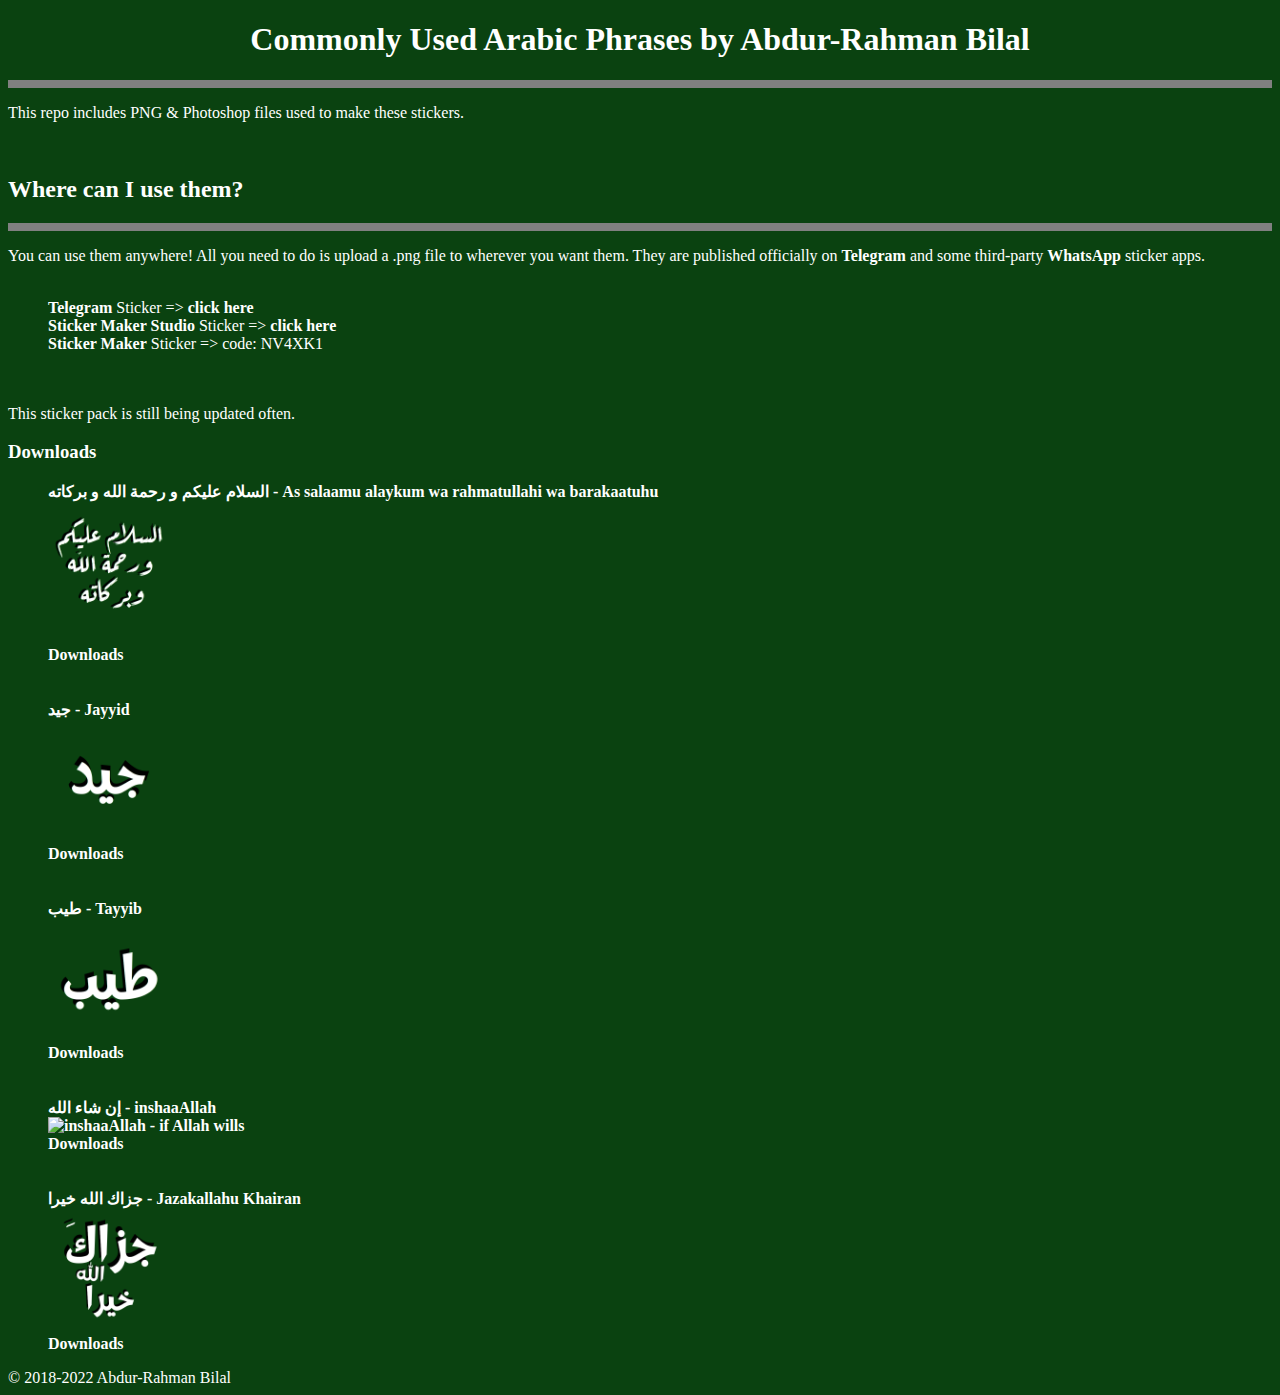
==== index.html @ d4b1bf50 "fixed a quick SEO isuue" ====
<!DOCTYPE html>
<html lang="en">

<head>
    <meta charset="UTF-8">
    <meta http-equiv="X-UA-Compatible" content="IE=edge">
    <meta name="viewport" content="width=device-width, initial-scale=1.0">
    <title>Commonly Used Arabic Phrases | Abdur-Rahman Bilal</title>
    <link rel="stylesheet" href="./assets/css/style.css">
    <meta property="og:title" content="Commonly Used Arabic Phrases | Abdur-Rahman Bilal">
    <meta property="og:description" content="Commonly Used Arabic Phrases stickers">
    <meta property="og:image" content="/assets/coverimage.png">
    <meta property="og:type" content="website">
    <meta property="og:url" content="https://commonarabic.aramservices.com">


</head>

<body>
    <header>
        <h1>Commonly Used Arabic Phrases by <a href="https://aramb.aramservices.com"> Abdur-Rahman Bilal</a></h1>
        <hr>
    </header>
    <main>
        <p>
            This repo includes PNG & Photoshop files used to make these stickers.
        </p><br>
        <h2>
            Where can I use them?
        </h2>
        <hr>
        <p>You can use them anywhere! All you need to do is upload a .png file to wherever you want them.

            They are published officially on <a href="https://bit.ly/commonarabictelegram"> Telegram</a> and some
            third-party <a href="https://www.whatsapp.com/">WhatsApp</a> sticker apps. <br><br>
        <ol>
            <li>
                <a href="https://t.me"> Telegram</a> Sticker => <a href="https://bit.ly/commonarabictelegram">click
                    here</a>
            </li>
            <li>
                <a href="https://getstickerpack.com/"> Sticker Maker Studio</a> Sticker => <a
                    href="https://bit.ly/commonarabicstkmakerstudio">click here</a> <br>

            </li>
            <li>
                <a href="(https://stickercommunity.com/">Sticker Maker</a> Sticker => code: NV4XK1
            </li>
        </ol>
        <br> <br>
        This sticker pack is still being updated often.
        </p>

        <div id="downloads">
            <h3>Downloads</h3>
            <p>
            <ul>
                <a href="./as salaamu alaykum wa rahmatullahi wa barakaatuhu/index.html">
                    <li>
                        السلام عليكم و رحمة الله و بركاته - As salaamu alaykum wa rahmatullahi wa barakaatuhu <br>
                        <img src="./السلام عليكم و رحمة الله و بركاته - As salaamu alaykum wa rahmatullahi wa barakaatuhu /As salaamu alaykum wa rahmatullahi wa barakaatuhu - السلام عليكم و رحمة الله و بركاته.png"
                            alt="As salaamu alaykum wa rahmatullahi wa barakaatuhu - May the peace, mercy, and blessings of Allah be with you"
                            title="May the peace, mercy, and blessings of Allah be with you in Arabic">
                        <br><br>
                        Downloads
                    </li>
                </a>
                <a href="./jayyid/index.html">
                    <li><br><br>
                        جيد - Jayyid<br>
                        <img src="./جيد - Jayyid/Jayyid - جيد.png" alt="Jayyid - Good" title="Good in Arabic"><br>
                        Downloads
                    </li>
                </a>
                <a href="./tayyib/index.html">

                    <li><br><br>
                        طيب - Tayyib<br>
                        <img src="./طيب - Tayyib/طيب - Tayyib.png" alt="Tayyib - Okay" title="Okay in Arabic"><br>
                        Downloads
                    </li>
                </a>
                <a href="./inshaaAllah/index.html">
                    <li><br><br>
                        إن شاء الله - inshaaAllah <br>
                        <img src="./إن شاء الله - inshaaAllah /inshaaAllah - إن شاء الله.png"
                            alt="inshaaAllah - if Allah wills" title="inshaaAllah in Arabic"><br>
                        Downloads
                    </li>
                </a><br><br>
                <a href="./jazakallahu khairan/index.html">
                    <li>
                        جزاك الله خيرا - Jazakallahu Khairan <br>
                        <img src="./جزاك الله خيرا - Jazakallahu Khairan /جزاك الله خيرا - Jazakallahu Khairan .png"
                            alt="Jazakallahu Khairan - May Allah reward you with good"
                            title="Jazakallahu Khairan in Arabic"><br>
                        Downloads
                    </li>
                </a>
            </ul>
            </p>
        </div>


    </main>
</body>

</html>
---- assets/css/style.css ----
body {
  color: #ffffff;
  background-color: #0a4210;
  font-family: "reg-font";
  font-size: 16px;
}

body::after {
  content: "© 2018-2022 Abdur-Rahman Bilal";
  text-align: center;
  align-items: center;
  align-content: center;
}

@font-face {
  font-family: "reg-font";
  src: url(Squad-Regular.ttf) format(truetype);
}

@font-face {
  font-family: "arabic-trad";
  src: url(trado.ttf) format(truetype);
}

@font-face {
  font-family: "head-font";
  src: url(AbrilFatface-Regular.ttf) format(truetype);
}

header {
  color: white;
}

.headtxt {
  width: 420px;
}

h1 {
  font-family: "head-font";
  text-align: center;
}

.headtxt h1 a {
  font-size: 42px;
  text-decoration: none;
  color: #ffffff;
}

nav {
  display: block;
  width: 800px;
  margin-left: 150px;
  max-width: 100%;
  text-align: center;
  overflow: hidden;
}

nav a {
  display: inline-block;
  color: #ffffff;
  padding-left: 20px;
  font-weight: bold;
  text-decoration: none;
}

.aboutme {
  width: 700px;
  max-width: 100%;
  padding-left: 1rem;
  padding-right: 1rem;
  box-sizing: border-box;
  margin: auto;
  text-align: center;
}

.projects {
  width: 800px;
  max-width: 100%;
  padding-left: 0.1rem;
  padding-right: 0.1rem;
  box-sizing: border-box;
  margin: auto;
}

.projects-container {
  display: flex;
  flex-direction: row;
  margin: auto;
}

.project-item {
  padding-left: 1rem;
  padding-right: 1rem;
}

.project-img {
  display: block;
  margin: auto;
}

.project-title {
  text-align: center;
}

.project-text {
  text-align: center;
}

.project-link {
  display: block;
  text-align: center;
}

a {
  color: #ffffff;
  font-weight: bold;
  text-decoration: none;
}

@media screen and (max-width: 900px) {
  header {
    width: 600px;
  }

  nav {
    width: 600px;
    margin-left: 50px;
  }

  nav a {
    padding-left: 20px;
  }
}

@media screen and (max-width: 850px) {
  .projects {
    width: 450px;
  }

  .projects-container {
    display: block;
  }
}

@media screen and (max-width: 650px) {
  header {
    display: block;
  }

  .headtxt {
    width: fit-content;
    margin: auto;
  }

  nav {
    margin-left: 0;
  }

  .arabictxt {
    text-align: center;
    font-family: "arabic-trad";
  }

  .form {
    width: 100%;
    display: flex;
    flex-direction: column;
    align-items: center;
    padding-left: 1rem;
    padding-right: 1rem;
  }
}

.arabictxt {
  font-family: "arabic-trad";
  font-size: 2em;
}
.form {
  width: 100%;
  display: flex;
  flex-direction: column;
  align-items: center;
  padding-left: 1rem;
  padding-right: 1rem;
}

/* Dropdown Button */
.dropbtn {
  background-color: #04aa6d;
  color: white;
  padding: 16px;
  font-size: 16px;
  border: none;
}

/* The container <div> - needed to position the dropdown content */
.dropdown {
  position: relative;
  display: inline-block;
}

/* Dropdown Content (Hidden by Default) */
.dropdown-content {
  display: none;
  position: absolute;
  background-color: #f1f1f1;
  min-width: 160px;
  box-shadow: 0px 8px 16px 0px rgba(0, 0, 0, 0.2);
  z-index: 1;
}

/* Links inside the dropdown */
.dropdown-content a {
  color: black;
  padding: 12px 16px;
  text-decoration: none;
  display: block;
}

/* Change color of dropdown links on hover */
.dropdown-content a:hover {
  background-color: #ddd;
}

/* Show the dropdown menu on hover */
.dropdown:hover .dropdown-content {
  display: block;
}

/* Change the background color of the dropdown button when the dropdown content is shown */
.dropdown:hover .dropbtn {
  background-color: #3e8e41;
}

a:hover {
  color: #04aa6d !important;
  font-size: 20px !important;
}
#aws {
  font-size: 40px;
}
hr {
  height: 0.001px;
  font-weight: 500;
  border-width: 4px;
  border-style: solid;
}

li {
  list-style-type: none;
}
li img {
  width: 10%;
}
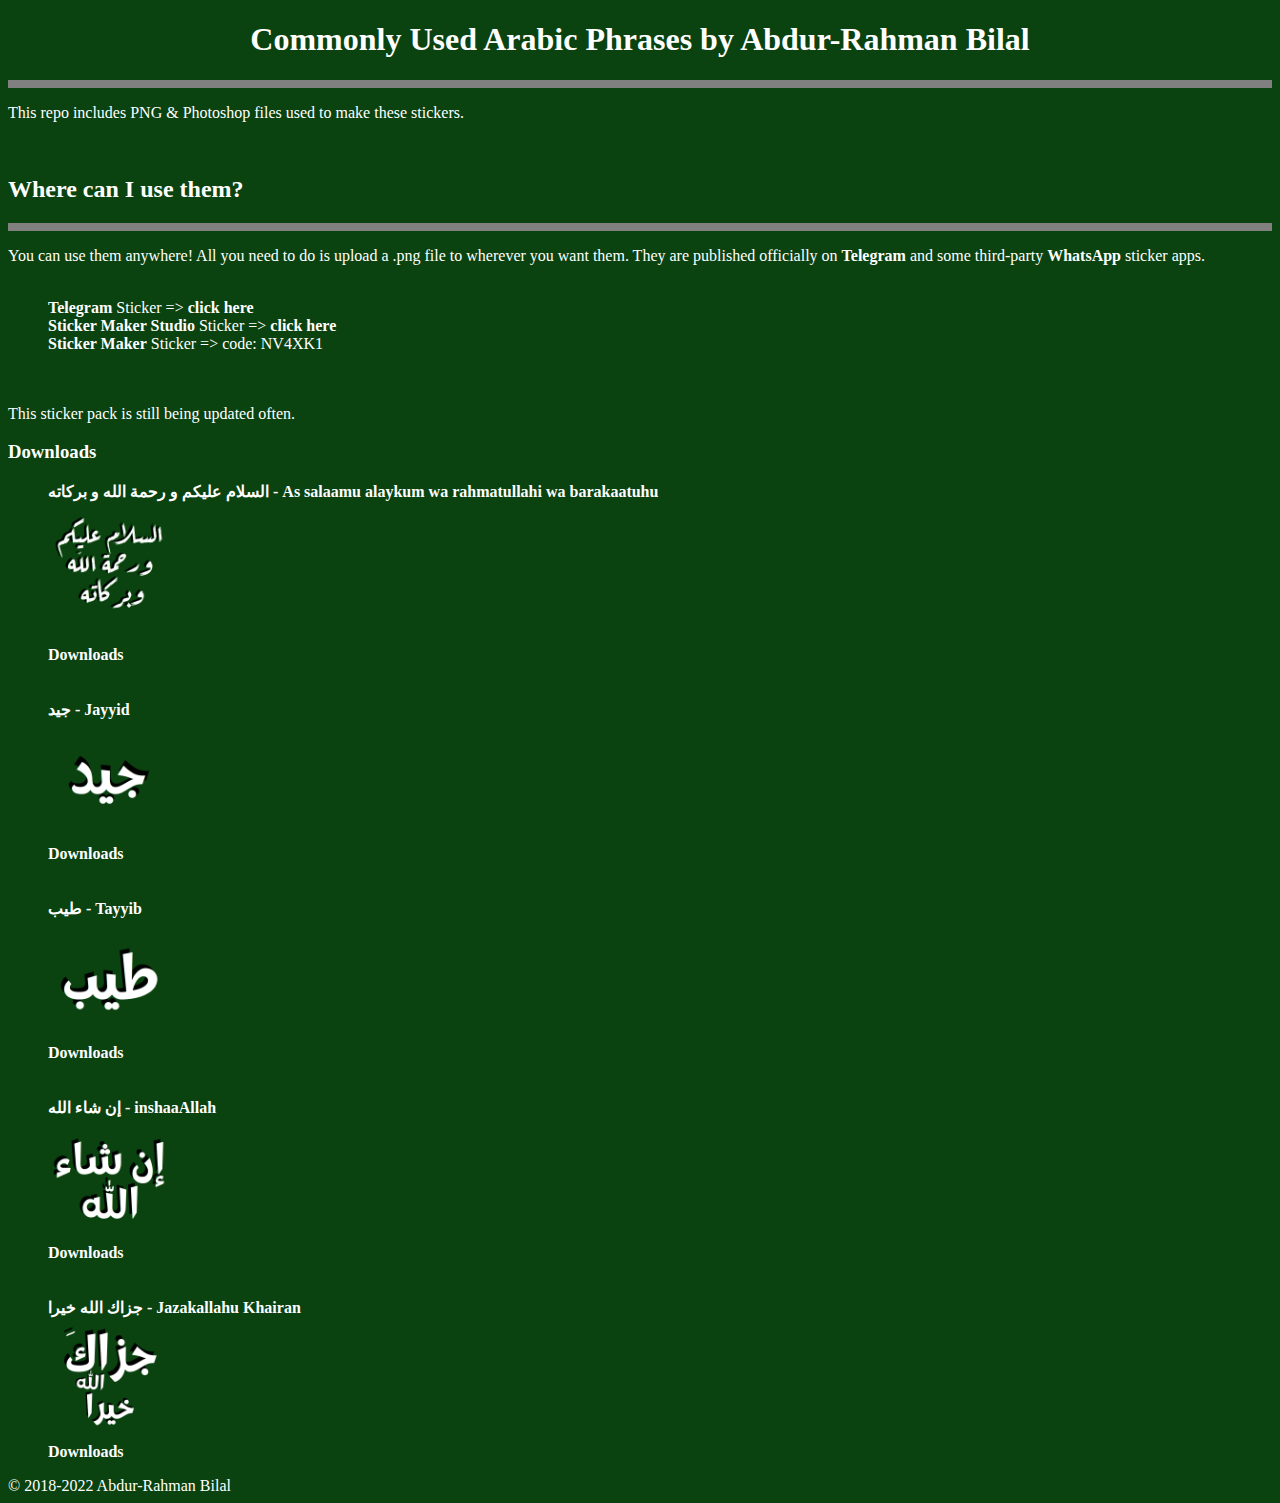
==== commit bfba7055: "fixed images error because of an file structure change" ====
--- a/index.html
+++ b/index.html
@@ -55,43 +55,45 @@
             <h3>Downloads</h3>
             <p>
             <ul>
-                <a href="./as salaamu alaykum wa rahmatullahi wa barakaatuhu/index.html">
+                <a href="./as salaamu alaykum wa rahmatullahi wa barakaatuhu/">
                     <li>
                         السلام عليكم و رحمة الله و بركاته - As salaamu alaykum wa rahmatullahi wa barakaatuhu <br>
-                        <img src="./السلام عليكم و رحمة الله و بركاته - As salaamu alaykum wa rahmatullahi wa barakaatuhu /As salaamu alaykum wa rahmatullahi wa barakaatuhu - السلام عليكم و رحمة الله و بركاته.png"
+                        <img src="./as salaamu alaykum wa rahmatullahi wa barakaatuhu/السلام عليكم و رحمة الله و بركاته - As salaamu alaykum wa rahmatullahi wa barakaatuhu /As salaamu alaykum wa rahmatullahi wa barakaatuhu - السلام عليكم و رحمة الله و بركاته.png"
                             alt="As salaamu alaykum wa rahmatullahi wa barakaatuhu - May the peace, mercy, and blessings of Allah be with you"
                             title="May the peace, mercy, and blessings of Allah be with you in Arabic">
                         <br><br>
                         Downloads
                     </li>
                 </a>
-                <a href="./jayyid/index.html">
+                <a href="./jayyid/">
                     <li><br><br>
                         جيد - Jayyid<br>
-                        <img src="./جيد - Jayyid/Jayyid - جيد.png" alt="Jayyid - Good" title="Good in Arabic"><br>
+                        <img src="./jayyid/جيد - Jayyid/Jayyid - جيد.png" alt="Jayyid - Good"
+                            title="Good in Arabic"><br>
                         Downloads
                     </li>
                 </a>
-                <a href="./tayyib/index.html">
+                <a href="./tayyib/">
 
                     <li><br><br>
                         طيب - Tayyib<br>
-                        <img src="./طيب - Tayyib/طيب - Tayyib.png" alt="Tayyib - Okay" title="Okay in Arabic"><br>
+                        <img src="./tayyib/طيب - Tayyib/طيب - Tayyib.png" alt="Tayyib - Okay"
+                            title="Okay in Arabic"><br>
                         Downloads
                     </li>
                 </a>
-                <a href="./inshaaAllah/index.html">
+                <a href="./inshaaAllah/">
                     <li><br><br>
                         إن شاء الله - inshaaAllah <br>
-                        <img src="./إن شاء الله - inshaaAllah /inshaaAllah - إن شاء الله.png"
+                        <img src="./inshaaAllah/إن شاء الله - inshaaAllah /inshaaAllah - إن شاء الله.png"
                             alt="inshaaAllah - if Allah wills" title="inshaaAllah in Arabic"><br>
                         Downloads
                     </li>
                 </a><br><br>
-                <a href="./jazakallahu khairan/index.html">
+                <a href="./jazakallahu khairan/">
                     <li>
                         جزاك الله خيرا - Jazakallahu Khairan <br>
-                        <img src="./جزاك الله خيرا - Jazakallahu Khairan /جزاك الله خيرا - Jazakallahu Khairan .png"
+                        <img src="./jazakallahu khairan/جزاك الله خيرا - Jazakallahu Khairan /جزاك الله خيرا - Jazakallahu Khairan .png"
                             alt="Jazakallahu Khairan - May Allah reward you with good"
                             title="Jazakallahu Khairan in Arabic"><br>
                         Downloads
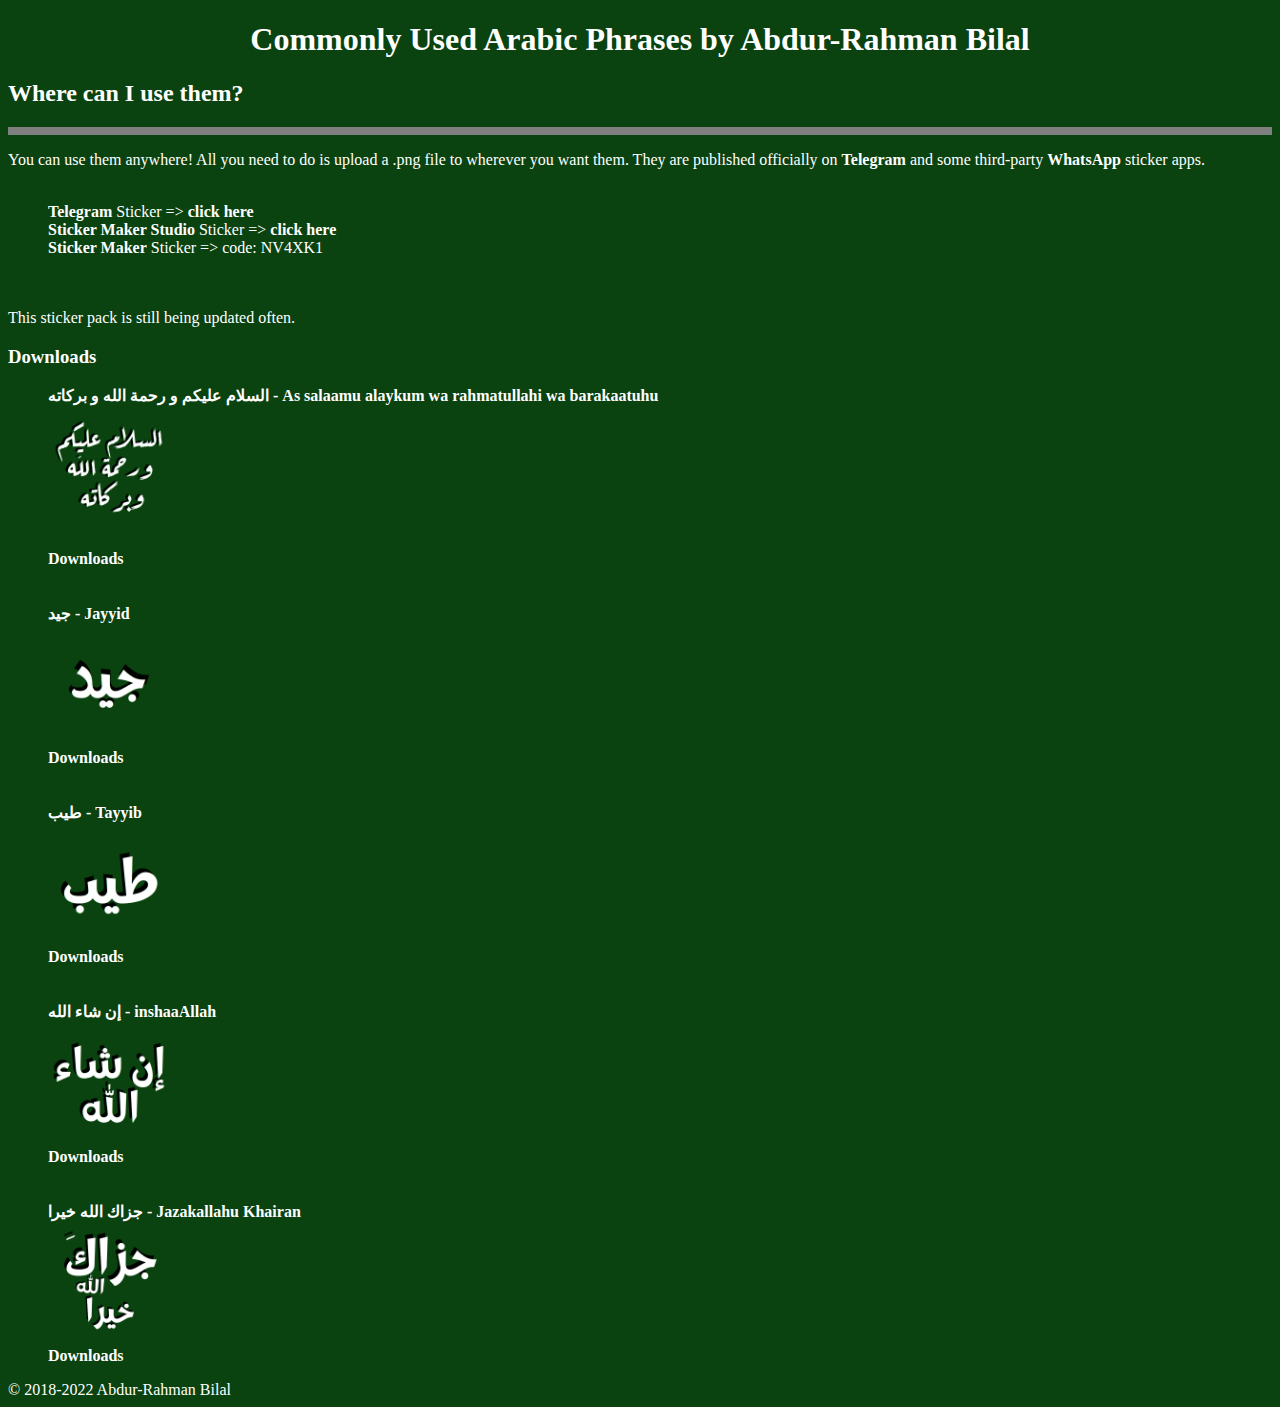
==== commit 684b08bc: "removed unnesesary header" ====
--- a/index.html
+++ b/index.html
@@ -19,12 +19,8 @@
 <body>
     <header>
         <h1>Commonly Used Arabic Phrases by <a href="https://aramb.aramservices.com"> Abdur-Rahman Bilal</a></h1>
-        <hr>
     </header>
     <main>
-        <p>
-            This repo includes PNG & Photoshop files used to make these stickers.
-        </p><br>
         <h2>
             Where can I use them?
         </h2>
--- a/assets/css/style.css
+++ b/assets/css/style.css
@@ -252,3 +252,9 @@
 li img {
   width: 10%;
 }
+
+alt {
+  color: #ffffff;
+  font-weight: bold;
+  font-size: 20px;
+}
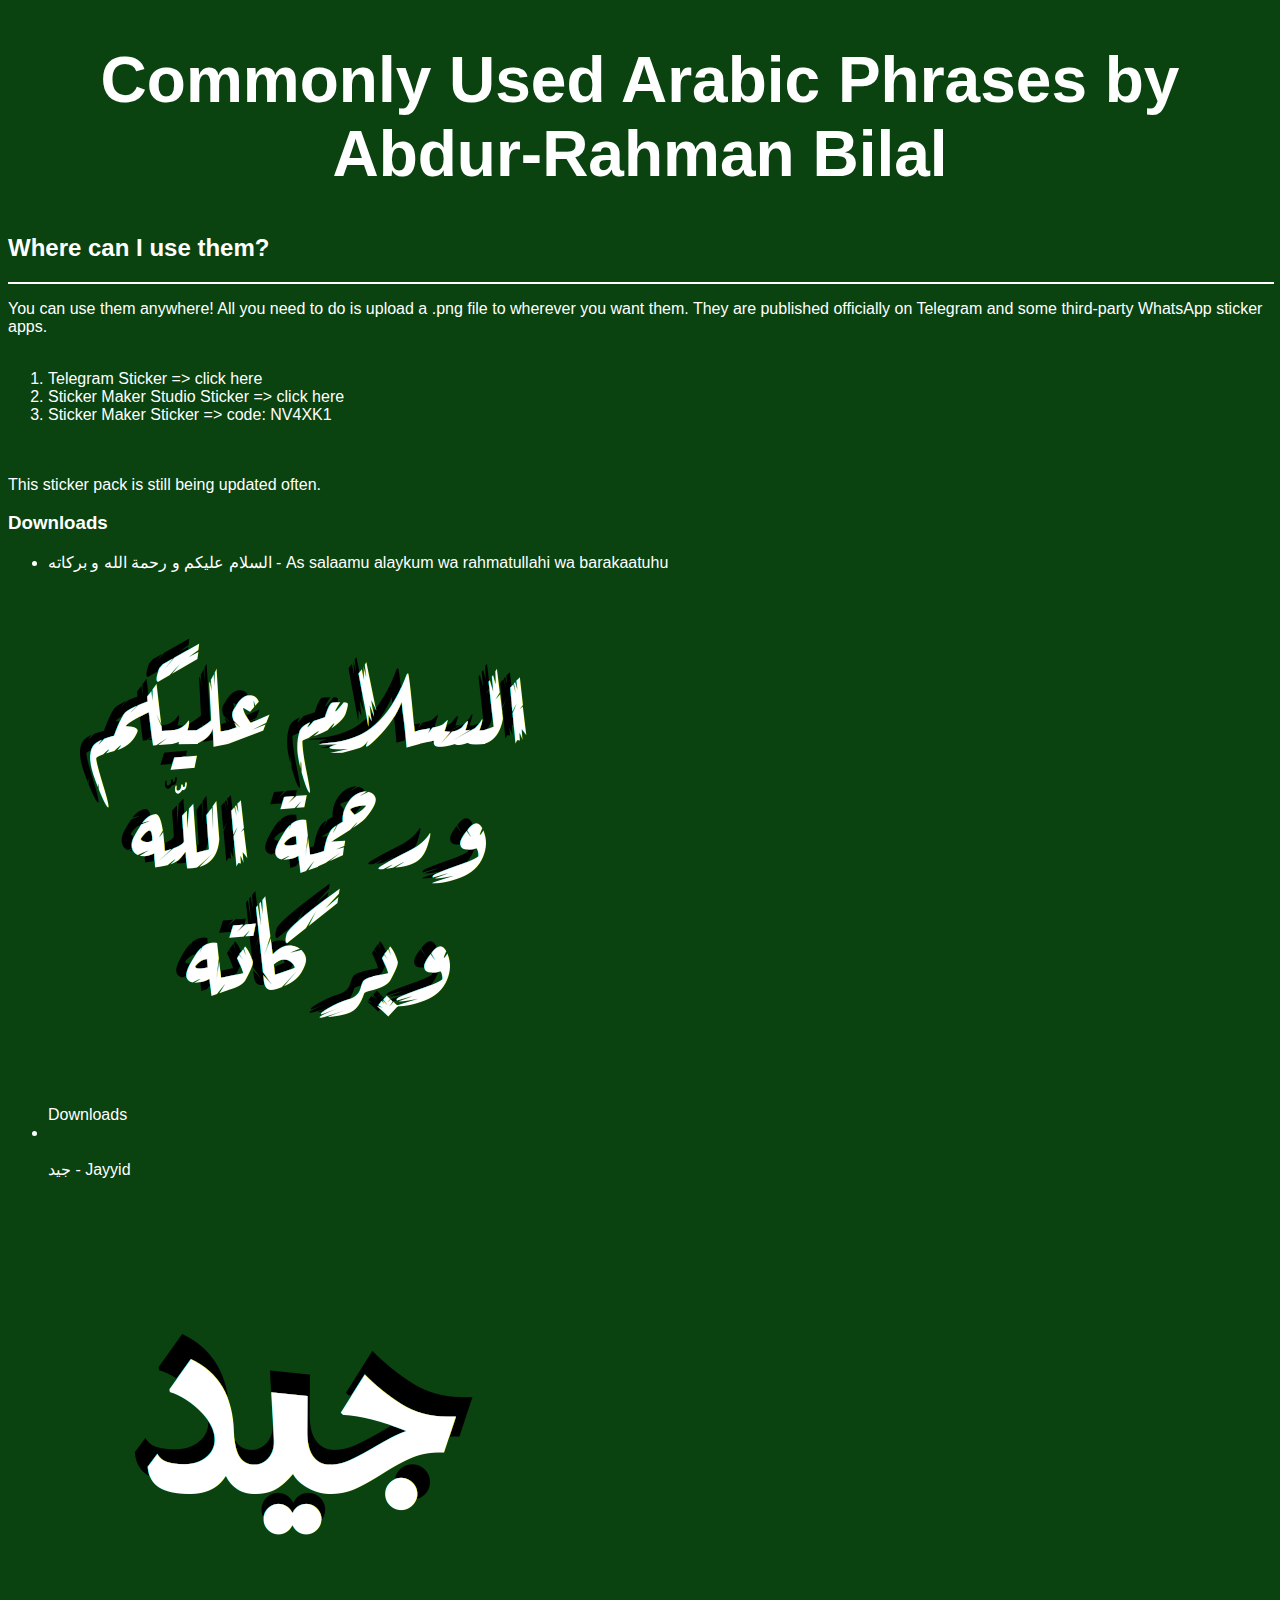
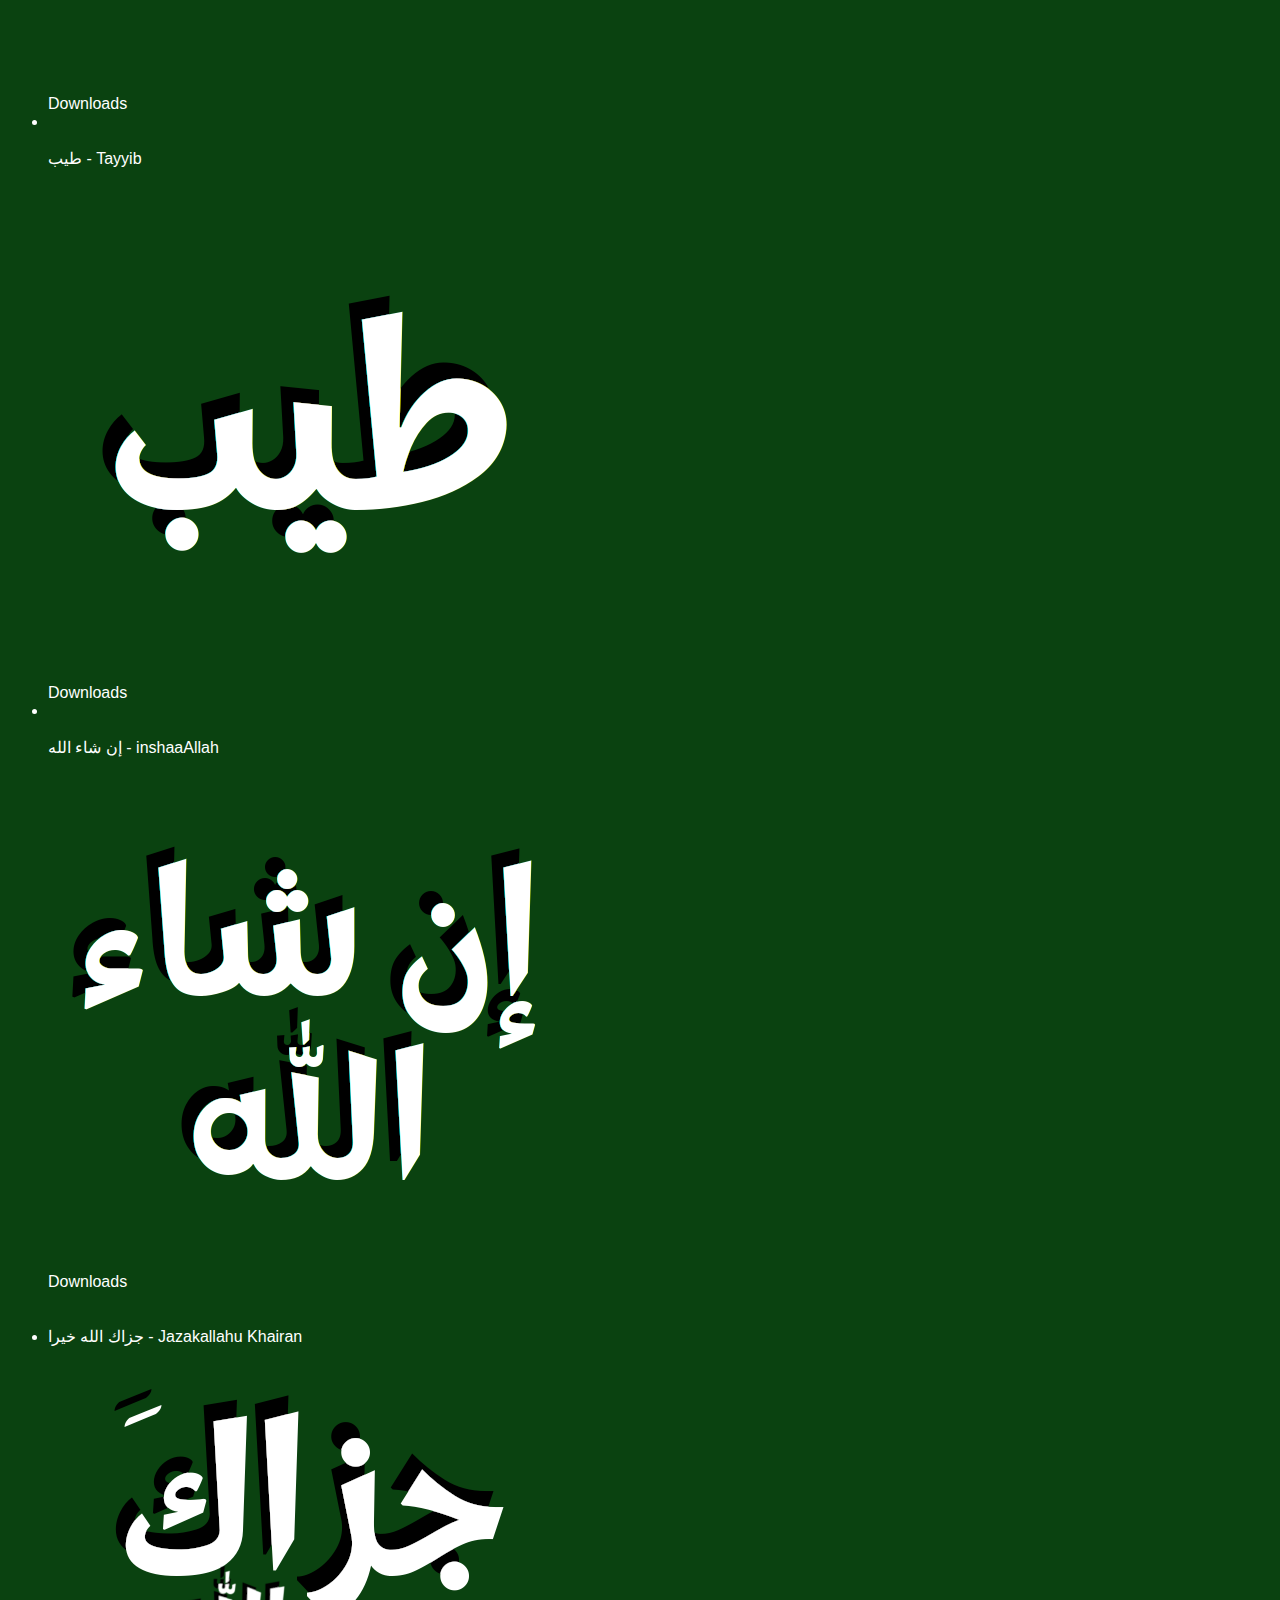
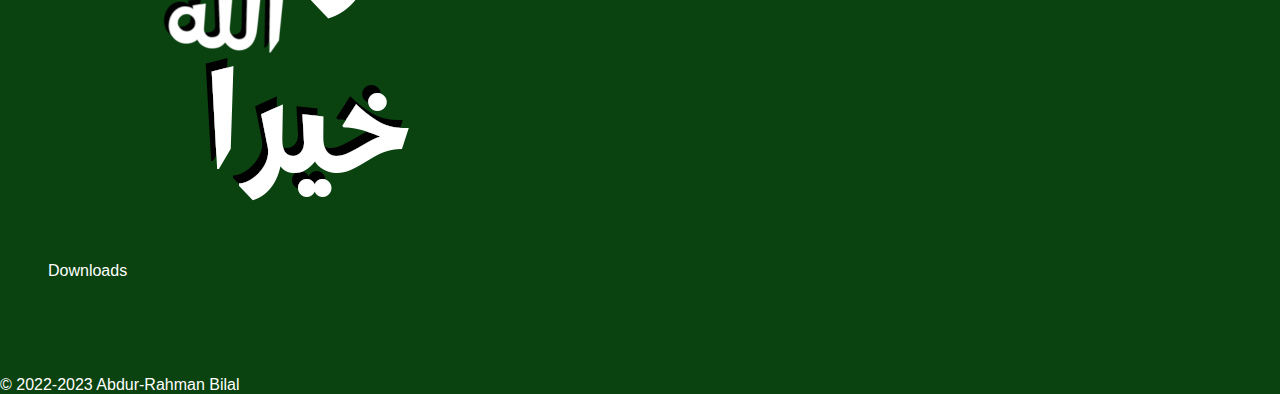
==== commit 4a512970: "rewrote css" ====
--- a/index.html
+++ b/index.html
@@ -18,13 +18,15 @@
 
 <body>
     <header>
-        <h1>Commonly Used Arabic Phrases by <a href="https://aramb.aramservices.com"> Abdur-Rahman Bilal</a></h1>
+        <h1 class="headertxt">Commonly Used Arabic Phrases by <a href="https://aramb.aramservices.com"> Abdur-Rahman Bilal</a></h1>
     </header>
     <main>
+        <div class="whereuse">
         <h2>
             Where can I use them?
         </h2>
         <hr>
+
         <p>You can use them anywhere! All you need to do is upload a .png file to wherever you want them.
 
             They are published officially on <a href="https://bit.ly/commonarabictelegram"> Telegram</a> and some
@@ -40,13 +42,13 @@
 
             </li>
             <li>
-                <a href="(https://stickercommunity.com/">Sticker Maker</a> Sticker => code: NV4XK1
+                <a href="https://bit.ly/commonarabicstkmaker">Sticker Maker</a> Sticker => code: NV4XK1
             </li>
         </ol>
         <br> <br>
         This sticker pack is still being updated often.
         </p>
-
+</div>
         <div id="downloads">
             <h3>Downloads</h3>
             <p>
@@ -101,6 +103,7 @@
 
 
     </main>
+    <br><br><br><br>
 </body>
 
 </html>--- a/assets/css/style.css
+++ b/assets/css/style.css
@@ -1,260 +1,61 @@
-body {
-  color: #ffffff;
-  background-color: #0a4210;
-  font-family: "reg-font";
-  font-size: 16px;
-}
-
-body::after {
-  content: "© 2018-2022 Abdur-Rahman Bilal";
-  text-align: center;
-  align-items: center;
-  align-content: center;
+@font-face {
+  font-family: 'Squad';
+  src: url(https://aramb.aramservices.com/assets/css/Squad-Regular.ttf) format(truetype);
 }
 
 @font-face {
-  font-family: "reg-font";
-  src: url(Squad-Regular.ttf) format(truetype);
+  font-family: 'Abril Fatface';
+  src: url(https://aramb.aramservices.com/assets/css/AbrilFatface-Regular.ttf) format(truetype);
 }
 
-@font-face {
-  font-family: "arabic-trad";
-  src: url(trado.ttf) format(truetype);
-}
-
-@font-face {
-  font-family: "head-font";
-  src: url(AbrilFatface-Regular.ttf) format(truetype);
+html {
+  color: #ffffff;
+  background-color: #0a4210;
+  font-family: 'Squad', sans-serif;
+  font-size: 16px;
 }
 
 header {
   color: white;
+  text-align: center;
+  font-size: 2rem;
 }
 
-.headtxt {
-  width: 420px;
+h2 {
+  font-size: 1.5rem
 }
 
-h1 {
-  font-family: "head-font";
-  text-align: center;
+hr {
+  border-color: white;
+  width: 100%;
+  margin: 0;
+  border-width: 1px;
+  border-style: solid;
 }
 
-.headtxt h1 a {
-  font-size: 42px;
-  text-decoration: none;
-  color: #ffffff;
-}
-
-nav {
-  display: block;
-  width: 800px;
-  margin-left: 150px;
-  max-width: 100%;
-  text-align: center;
-  overflow: hidden;
-}
-
-nav a {
-  display: inline-block;
-  color: #ffffff;
-  padding-left: 20px;
-  font-weight: bold;
+a {
+  color: rgb(255, 255, 255);
   text-decoration: none;
 }
 
-.aboutme {
-  width: 700px;
-  max-width: 100%;
-  padding-left: 1rem;
-  padding-right: 1rem;
-  box-sizing: border-box;
-  margin: auto;
-  text-align: center;
+header a:hover {
+  color: #347d2d;
+  font-size: 1.5em;
 }
 
-.projects {
-  width: 800px;
-  max-width: 100%;
-  padding-left: 0.1rem;
-  padding-right: 0.1rem;
-  box-sizing: border-box;
-  margin: auto;
+.whereuse a:hover {
+  color: #347d2d;
+  font-size: 2rem;
+  font-family: "Abril Fatface", sans-serif;
 }
 
-.projects-container {
-  display: flex;
-  flex-direction: row;
-  margin: auto;
+ul a:hover {
+  color: #d5e0d5;
+  font-size: 2rem;
+  font-family: "Abril Fatface", sans-serif;
 }
 
-.project-item {
-  padding-left: 1rem;
-  padding-right: 1rem;
-}
+html::after{
+  content: "© 2022-2023 Abdur-Rahman Bilal";
 
-.project-img {
-  display: block;
-  margin: auto;
-}
-
-.project-title {
-  text-align: center;
-}
-
-.project-text {
-  text-align: center;
-}
-
-.project-link {
-  display: block;
-  text-align: center;
-}
-
-a {
-  color: #ffffff;
-  font-weight: bold;
-  text-decoration: none;
-}
-
-@media screen and (max-width: 900px) {
-  header {
-    width: 600px;
-  }
-
-  nav {
-    width: 600px;
-    margin-left: 50px;
-  }
-
-  nav a {
-    padding-left: 20px;
-  }
-}
-
-@media screen and (max-width: 850px) {
-  .projects {
-    width: 450px;
-  }
-
-  .projects-container {
-    display: block;
-  }
-}
-
-@media screen and (max-width: 650px) {
-  header {
-    display: block;
-  }
-
-  .headtxt {
-    width: fit-content;
-    margin: auto;
-  }
-
-  nav {
-    margin-left: 0;
-  }
-
-  .arabictxt {
-    text-align: center;
-    font-family: "arabic-trad";
-  }
-
-  .form {
-    width: 100%;
-    display: flex;
-    flex-direction: column;
-    align-items: center;
-    padding-left: 1rem;
-    padding-right: 1rem;
-  }
-}
-
-.arabictxt {
-  font-family: "arabic-trad";
-  font-size: 2em;
-}
-.form {
-  width: 100%;
-  display: flex;
-  flex-direction: column;
-  align-items: center;
-  padding-left: 1rem;
-  padding-right: 1rem;
-}
-
-/* Dropdown Button */
-.dropbtn {
-  background-color: #04aa6d;
-  color: white;
-  padding: 16px;
-  font-size: 16px;
-  border: none;
-}
-
-/* The container <div> - needed to position the dropdown content */
-.dropdown {
-  position: relative;
-  display: inline-block;
-}
-
-/* Dropdown Content (Hidden by Default) */
-.dropdown-content {
-  display: none;
-  position: absolute;
-  background-color: #f1f1f1;
-  min-width: 160px;
-  box-shadow: 0px 8px 16px 0px rgba(0, 0, 0, 0.2);
-  z-index: 1;
-}
-
-/* Links inside the dropdown */
-.dropdown-content a {
-  color: black;
-  padding: 12px 16px;
-  text-decoration: none;
-  display: block;
-}
-
-/* Change color of dropdown links on hover */
-.dropdown-content a:hover {
-  background-color: #ddd;
-}
-
-/* Show the dropdown menu on hover */
-.dropdown:hover .dropdown-content {
-  display: block;
-}
-
-/* Change the background color of the dropdown button when the dropdown content is shown */
-.dropdown:hover .dropbtn {
-  background-color: #3e8e41;
-}
-
-a:hover {
-  color: #04aa6d !important;
-  font-size: 20px !important;
-}
-#aws {
-  font-size: 40px;
-}
-hr {
-  height: 0.001px;
-  font-weight: 500;
-  border-width: 4px;
-  border-style: solid;
-}
-
-li {
-  list-style-type: none;
-}
-li img {
-  width: 10%;
-}
-
-alt {
-  color: #ffffff;
-  font-weight: bold;
-  font-size: 20px;
-}
+}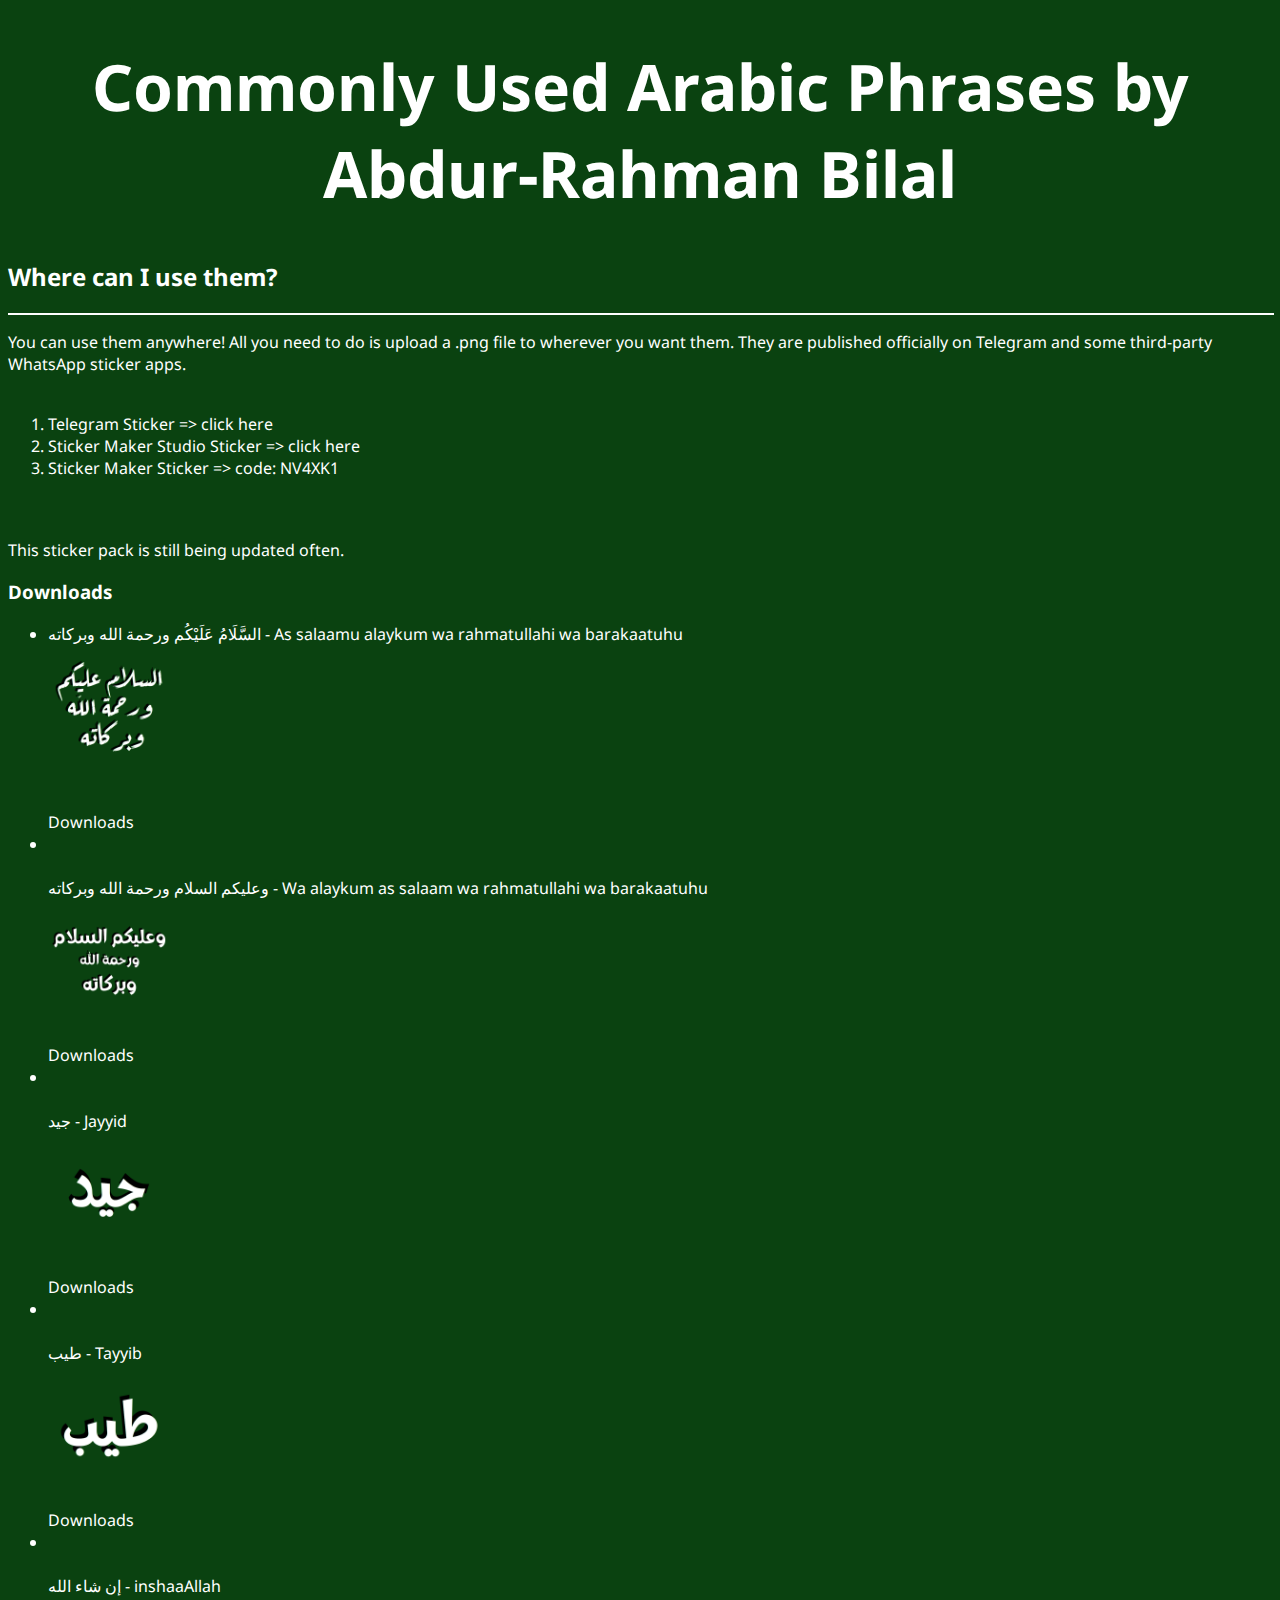
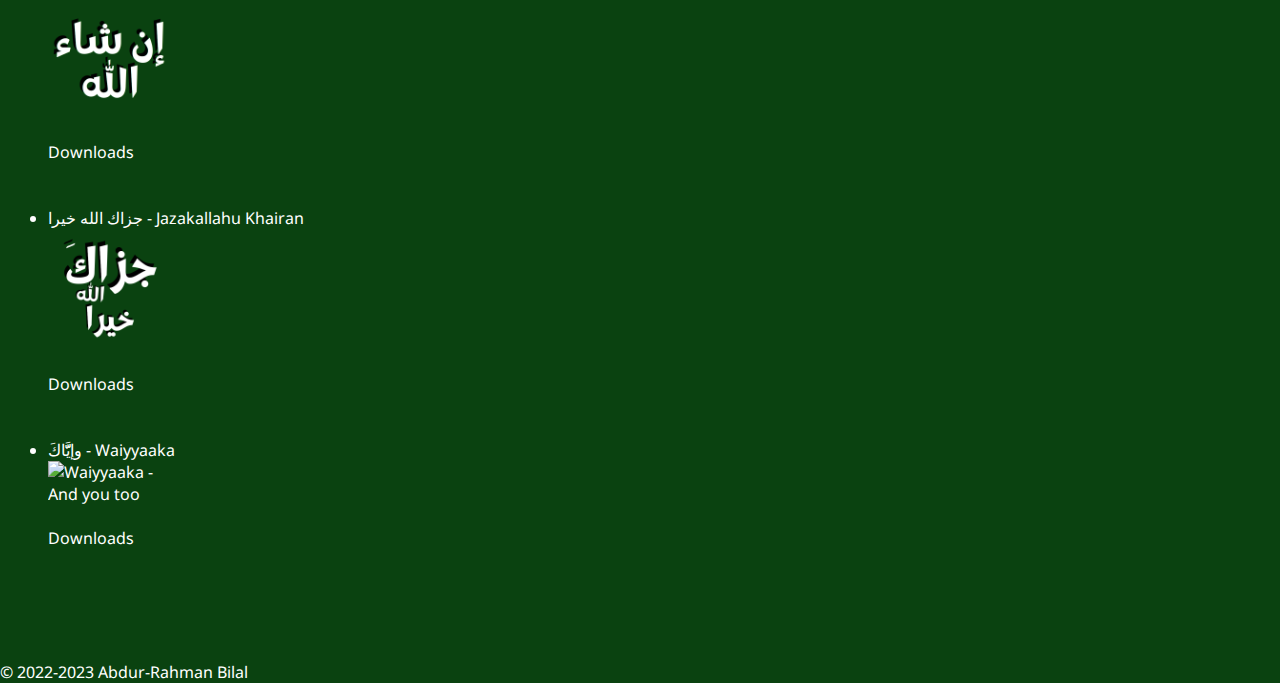
==== commit a6fce9f4: "Added some more stickers and fixed others" ====
--- a/index.html
+++ b/index.html
@@ -11,8 +11,7 @@
     <meta property="og:description" content="Commonly Used Arabic Phrases stickers">
     <meta property="og:image" content="/assets/coverimage.png">
     <meta property="og:type" content="website">
-    <meta property="og:url" content="https://commonarabic.aramservices.com">
-
+    <meta property="og:url" content="https://commonarabic.aramservices.com/">
 
 </head>
 
@@ -55,7 +54,7 @@
             <ul>
                 <a href="./as salaamu alaykum wa rahmatullahi wa barakaatuhu/">
                     <li>
-                        السلام عليكم و رحمة الله و بركاته - As salaamu alaykum wa rahmatullahi wa barakaatuhu <br>
+                        السَّلَامُ عَلَيْكُم ورحمة الله وبركاته - As salaamu alaykum wa rahmatullahi wa barakaatuhu <br>
                         <img src="./as salaamu alaykum wa rahmatullahi wa barakaatuhu/السلام عليكم و رحمة الله و بركاته - As salaamu alaykum wa rahmatullahi wa barakaatuhu /As salaamu alaykum wa rahmatullahi wa barakaatuhu - السلام عليكم و رحمة الله و بركاته.png"
                             alt="As salaamu alaykum wa rahmatullahi wa barakaatuhu - May the peace, mercy, and blessings of Allah be with you"
                             title="May the peace, mercy, and blessings of Allah be with you in Arabic">
@@ -63,6 +62,14 @@
                         Downloads
                     </li>
                 </a>
+                <a href="./wa alaykum as salaam wa rahmatullahi wa barakaatuhu/"><li>
+                    <br><br>
+                    وعليكم السلام ورحمة الله وبركاته - Wa alaykum as salaam wa rahmatullahi wa barakaatuhu <br>
+                    <img src="./wa alaykum as salaam wa rahmatullahi wa barakaatuhu/wa alaykum as salaam wa rahmatullahi wa barakaatuhu - وعليكم السلام و رحمة الله و بركاته /wa alaykum as salaam wa rahmatullahi wa barakaatuhu - وعليكم السلام و رحمة الله و بركاته .png"
+                        alt="Wa alaykum as salaam wa rahmatullahi wa barakaatuhu - May the peace, mercy, and blessings of Allah be with you"
+                        title="May the peace, mercy, and blessings of Allah be with you in Arabic"><br>
+                    Downloads
+                </li></a>
                 <a href="./jayyid/">
                     <li><br><br>
                         جيد - Jayyid<br>
@@ -96,6 +103,14 @@
                             title="Jazakallahu Khairan in Arabic"><br>
                         Downloads
                     </li>
+                </a><br><br>
+                <a href="./waiyyaaka/">
+                    <li>
+                        وإيَّّاكَ - Waiyyaaka <br>
+                        <img src="./waiyyaaka/waiyyaaka - وإياك/waiyyaaka - وإياك.png" alt="Waiyyaaka - And you too"
+                            title="Waiyyaaka in Arabic"><br>
+                        Downloads
+                    </li>
                 </a>
             </ul>
             </p>
--- a/assets/css/style.css
+++ b/assets/css/style.css
@@ -1,17 +1,11 @@
-@font-face {
-  font-family: 'Squad';
-  src: url(https://aramb.aramservices.com/assets/css/Squad-Regular.ttf) format(truetype);
-}
+@import url('https://fonts.googleapis.com/css2?family=Abril+Fatface&family=Noto+Sans:ital,wght@0,100;0,200;0,300;0,400;0,500;0,600;0,700;0,800;0,900;1,100;1,200;1,300;1,400;1,500;1,600;1,700;1,800;1,900&display=swap');
 
-@font-face {
-  font-family: 'Abril Fatface';
-  src: url(https://aramb.aramservices.com/assets/css/AbrilFatface-Regular.ttf) format(truetype);
-}
+@import url('https://fonts.googleapis.com/css2?family=IBM+Plex+Sans+Arabic:wght@100;200;300;400;500;600;700&family=Noto+Sans:ital,wght@0,100;0,200;0,300;0,400;0,500;0,600;0,700;0,800;0,900;1,100;1,200;1,300;1,400;1,500;1,600;1,700;1,800;1,900&display=swap');
 
 html {
   color: #ffffff;
   background-color: #0a4210;
-  font-family: 'Squad', sans-serif;
+  font-family: 'Noto Sans', sans-serif;
   font-size: 16px;
 }
 
@@ -52,10 +46,15 @@
 ul a:hover {
   color: #d5e0d5;
   font-size: 2rem;
-  font-family: "Abril Fatface", sans-serif;
+  font-family: "IBM Plex Sans Arabic", sans-serif;
 }
 
 html::after{
   content: "© 2022-2023 Abdur-Rahman Bilal";
 
+}
+
+img {
+  display: block;
+  width: 10%;
 }